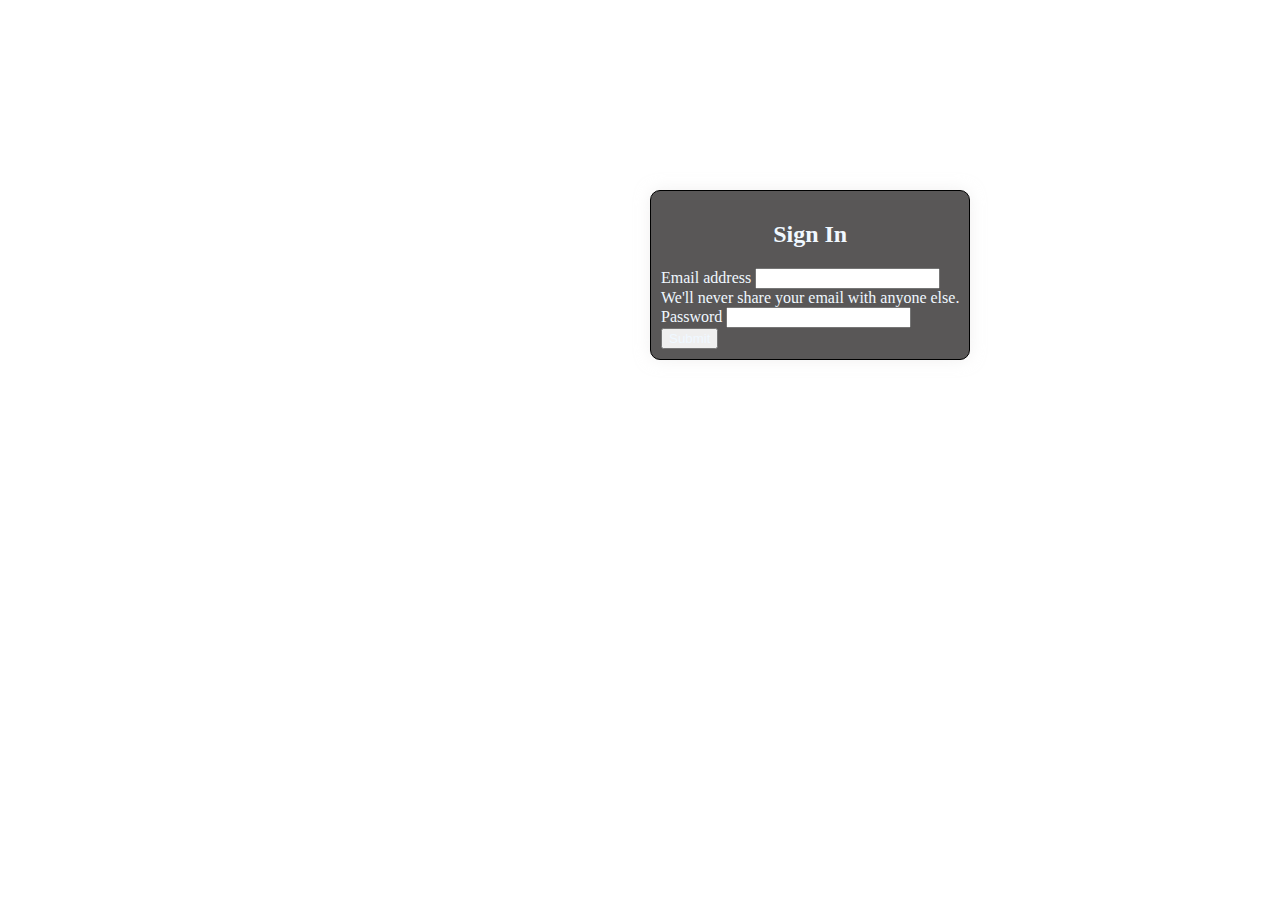
==== sign.html @ 3f9078b3 "Co-authored-by: MrCheese <MrCheesePlay@users.noreply.github.com>" ====
<!doctype html>
<html lang="en">

<head>
    <meta charset="utf-8">
    <meta name="viewport" content="width=device-width, initial-scale=1">
    <link rel="stylesheet" href="style.css">
    <title>Login</title>
    <link href="https://cdn.jsdelivr.net/npm/bootstrap@5.3.2/dist/css/bootstrap.min.css" rel="stylesheet"
        integrity="sha384-T3c6CoIi6uLrA9TneNEoa7RxnatzjcDSCmG1MXxSR1GAsXEV/Dwwykc2MPK8M2HN" crossorigin="anonymous">
</head>

<body>
    <div class="container" style="align-items: center;">
        <div class="main">
        
            <div class="sigh" style="position: absolute ;  left :50% ;top:20%;">
                <div class="border">
                    <h2 style="text-align: center;color: aliceblue;">Sign In</h2>
                <form style="text-overflow: clip;" >

                    <div class="mb-3">
                        <label for="exampleInputEmail1" class="form-label" style="color: aliceblue;">Email address</label>
                        <input type="email" class="form-control" id="exampleInputEmail1" aria-describedby="emailHelp">
                        <div id="emailHelp" class="form-text" style="color: aliceblue;">We'll never share your email with anyone else.</div>
                    </div>
                    <div class="mb-3">
                        <label for="exampleInputPassword1" class="form-label "style="color: aliceblue;">Password</label>
                        <input type="password" class="form-control" id="exampleInputPassword1">
                    </div>

                    <button type="submit" class="btn btn-primary"style="color: aliceblue;">Submit</button>
                </form>
            </div>
            </div>
        
            <div class="img" style="display:flex;background-position: 100%;" >
                <img src="https://source.unsplash.com/1600x900/?nature"
                    alt="">
            </div>
        </div>
    </div>

    <script src="https://cdn.jsdelivr.net/npm/bootstrap@5.3.2/dist/js/bootstrap.bundle.min.js"
        integrity="sha384-C6RzsynM9kWDrMNeT87bh95OGNyZPhcTNXj1NW7RuBCsyN/o0jlpcV8Qyq46cDfL"
        crossorigin="anonymous"></script>
</body>

</html>
---- style.css ----
.navbar-toggler-icon {
    display: inline-block;
    width: 1.5em;
    height: 1.5em;
    vertical-align: middle;
    background-image: var(--bs-navbar-toggler-icon-bg);
    background-repeat: no-repeat;
    background-position: center;
    background-size: 100%;
    color: antiquewhite;
}

.Toggle:hover {
    color: rgba(8, 201, 249, 0.773);
}

.navbar-brand {
    color: rgba(255, 255, 255, 0.805);
    text-shadow: 0 0 10px rgba(255, 255, 255, 0.8);
    position: absolute;
    left: 40%;
    /* text-align:center ; */
}

.navbar-brand:hover {
    color: whitesmoke;
    /* Change the color on hover */
}


@media screen and (max-width: 600px) {
    .navbar-brand {
        left: 30%;
    }
}

.sigh{
    position: absolute;
    right: auto;
    left: auto;
    align-content: center;
}
/* @media screen and (max-width: 1000px) {
    .sigh{
        position: absolute;
        right: 50%;
    }
    
} */
.border {
    border: 1px solid #000;
    padding: 10px;
    border-radius: 10px;
    margin: 10px;
    display: inline-block;
    align-items: center;
    box-shadow: 0 0 15px #e5e3e389;
    background-color: rgba(72, 69, 69, 0.906);

    
}
/*@media screen and (max-width: 1440px) {
    .img{
        position: absolute;
        width: auto;
        height: auto;
    }
    
}
@media screen and (max-width: 768px) {
    .img{
       position: absolute;
        width: 450px;;
        height: 663px;
        right: auto;
    }
    
}
@media screen and (max-width: 427px) {
    .img{
        position: absolute;
        display: none;
    }
    
}*/
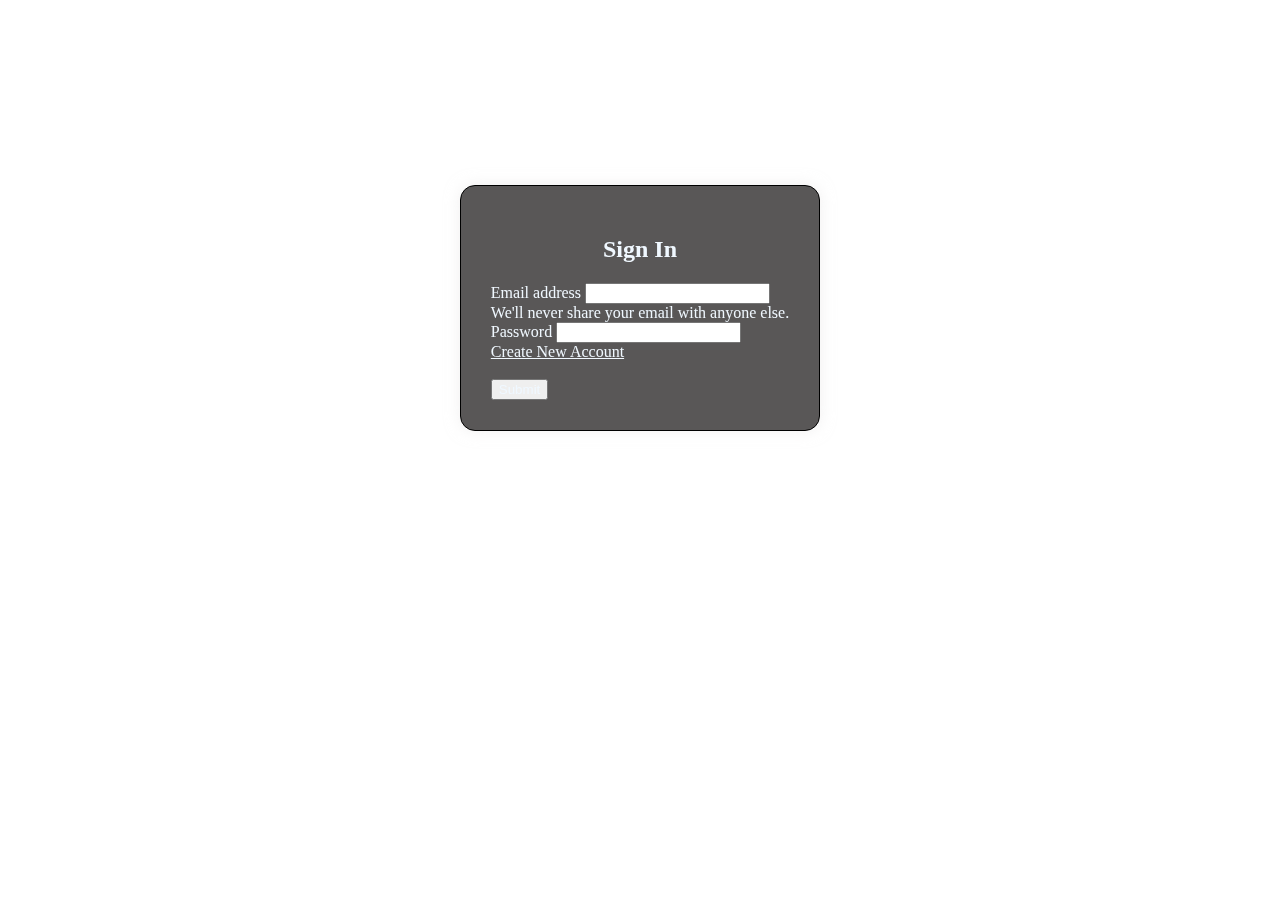
==== commit 66604752: "lol" ====
--- a/sign.html
+++ b/sign.html
@@ -6,6 +6,10 @@
     <meta name="viewport" content="width=device-width, initial-scale=1">
     <link rel="stylesheet" href="style.css">
     <title>Login</title>
+    <link rel="icon" type="image/x-icon" sizes="32x32" href="/png/favicon-32x32.png">
+    <link rel="icon" type="image/x-icon" sizes="16x16" href="/png/favicon-16x16.png">
+    <link rel="apple-touch-icon" sizes="180x180" href="/png/apple-touch-icon.png">
+    <link rel="manifest" href="/png/site.webmanifest">
     <link href="https://cdn.jsdelivr.net/npm/bootstrap@5.3.2/dist/css/bootstrap.min.css" rel="stylesheet"
         integrity="sha384-T3c6CoIi6uLrA9TneNEoa7RxnatzjcDSCmG1MXxSR1GAsXEV/Dwwykc2MPK8M2HN" crossorigin="anonymous">
 </head>
@@ -13,6 +17,10 @@
 <body>
     <div class="container" style="align-items: center;">
         <div class="main">
+            <div class="img"  >
+                <!-- <img src="https://source.unsplash.com/1538x730/?nature"
+                     alt=""> -->
+             </div>
         
             <div class="sigh" style="position: absolute ;  left :50% ;top:20%;">
                 <div class="border">
@@ -28,16 +36,17 @@
                         <label for="exampleInputPassword1" class="form-label "style="color: aliceblue;">Password</label>
                         <input type="password" class="form-control" id="exampleInputPassword1">
                     </div>
+                    <div class="new">
+                        <a href="new.html" style="color: aliceblue;">Create New Account</a>
+                    </div>
+                </br>
 
                     <button type="submit" class="btn btn-primary"style="color: aliceblue;">Submit</button>
                 </form>
             </div>
             </div>
         
-            <div class="img" style="display:flex;background-position: 100%;" >
-                <img src="https://source.unsplash.com/1600x900/?nature"
-                    alt="">
-            </div>
+           
         </div>
     </div>
 
--- a/style.css
+++ b/style.css
@@ -34,12 +34,16 @@
     }
 }
 
-.sigh{
-    position: absolute;
+.sigh {
+    display: flex;
+    align-items: center;
+    justify-content: center;
+    /* position: absolute;
     right: auto;
     left: auto;
-    align-content: center;
+    align-content: center;*/
 }
+
 /* @media screen and (max-width: 1000px) {
     .sigh{
         position: absolute;
@@ -48,17 +52,74 @@
     
 } */
 .border {
+    position:fixed;
+    margin-top: 20%;
+
+    
+    align-items: center;
+    justify-content: center;
     border: 1px solid #000;
-    padding: 10px;
-    border-radius: 10px;
-    margin: 10px;
-    display: inline-block;
-    align-items: center;
+    padding:30px;
+    border-radius: 15px;
+
+
+
+
     box-shadow: 0 0 15px #e5e3e389;
     background-color: rgba(72, 69, 69, 0.906);
 
+
+}
+@media screen and (max-width: 375px) {
+    .border{
+        padding:30px;
+        font-size: small;
+        text-align:block;
+        top: 15%;
+        position: inline-block;
+        align-items: center;
+        justify-content: center;
+        right: 50%;
+        left: 50%;
+    }
+    @media screen and (max-width: 768px) {
+        .border{
+            margin: 60%;
+            position: fixed;
+            align-items: center ;
+            justify-content: center;
+        }
+        
+    }
+}
+.img {
+    background-image: url(https://source.unsplash.com/2560x1893/?nature);
+    background-repeat: no-repeat;
     
+   object-fit: fill;
+    width: 100%;
+    height: 100%;
+    position: absolute;
+    top: 0;
+    left: 0;
+    
+    bottom:0;
 }
+.New {
+    background-image: url(https://source.unsplash.com/1600x900/?cars);
+    background-repeat: no-repeat;
+    
+    
+   object-fit: fill;
+    width: 100%;
+    height: 100%;
+    position: absolute;
+    top: 0;
+    left: 0;
+    
+    bottom:0;
+}
+
 /*@media screen and (max-width: 1440px) {
     .img{
         position: absolute;
